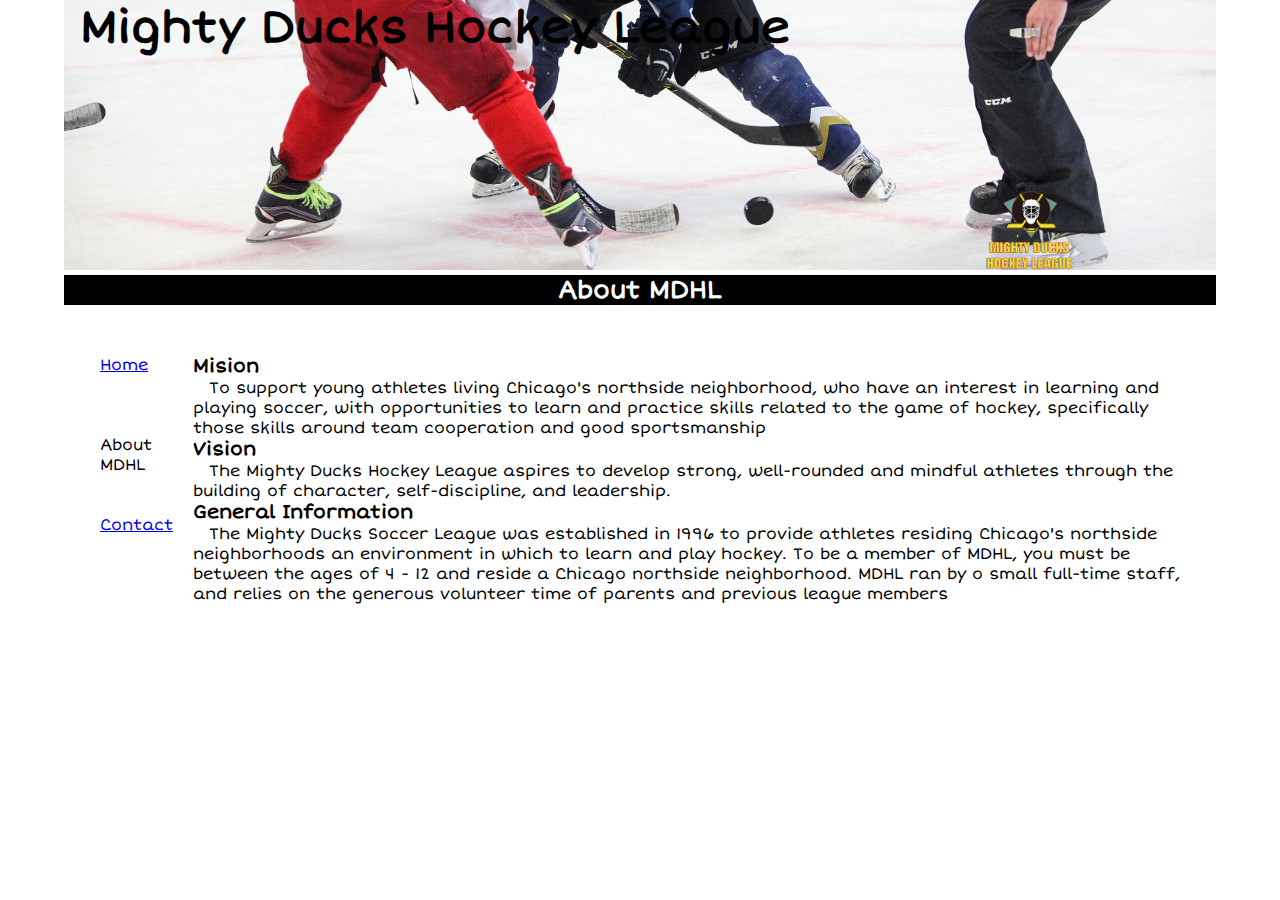
==== pages/about.html @ b1fb5a91 ":tada: New - star a new project" ====
<!DOCTYPE html>
    <html lang="es">
    <head>
        <meta charset="UTF-8">
        <meta http-equiv="X-UA-Compatible" content="IE=edge">
        <meta name="viewport" content="width=device-width, initial-scale=1.0">
        <title>About - Example</title>
        <link rel="stylesheet" href="../style.css">
        <link href="https://fonts.googleapis.com/css2?family=Short+Stack&display=swap" rel="stylesheet">
    </head>
    <body>
        <header class="barraNavegacion">
            <nav class="barraNavegacion-nav"> 
                <div>
                    <h1 class="barraNavegacion-h1">Mighty Ducks Hockey League</h1>
                    <img class="barraNavegacion-logo" src="../assets/image/logo-migthy-ducks-01.png" alt="Logo del equipo">
                </div>    
            </nav>
         <div class="barraNavegacion-portada">
            <img class="barraNavegacion-portada-image" src="../assets/image/design1_image1.jpg" alt="">
        </div>
            <div class="section-one">
                <h2>About MDHL</h2>
                </div>
        </header>
        <main class="containerGeneral">
                <div class="section-links">
                    <ul>
                        <li><a href="../index.html">Home</a></li>
                        <li  class="section-links-about"><a href="about.html">About MDHL</a></li>
                        <li><a href="contact.html">Contact</a></li>
                    </ul>
                </div> 
                <div class="information">
                    <h3>Mision</h3>
                       <p>To support young athletes living Chicago's northside neighborhood, who have an interest in
                       learning and playing soccer, with opportunities to learn and practice skills related to the game of
                       hockey, specifically those skills around team cooperation and good sportsmanship
                       </p>
                    <h3>Vision</h3>
                       <p>The Mighty Ducks Hockey League aspires to develop strong, well-rounded and mindful athletes
                       through the building of character, self-discipline, and leadership.
                       </p>
                   <h3>General Information</h3>
                       <p>
                        The Mighty Ducks Soccer League was established in 1996 to provide athletes residing
                       Chicago's northside neighborhoods an environment in which to learn and play hockey. To be a
                       member of MDHL, you must be between the ages of 4 - 12 and reside a Chicago northside
                       neighborhood. MDHL ran by o small full-time staff, and relies on the generous volunteer time of
                       parents and previous league members
                        </p>
               </div>
        </main>
    </body>
    </html>
---- style.css ----
*{
    box-sizing: border-box;
    margin: 0;
    padding: 0;
    font-family: 'Short Stack', cursive;
}

/* Comienza barra de navegacion */
 /* .barraNavegacion { } */
 

 .barraNavegacion-h1{
    font-size:45px;
    position: absolute;
    display: flex;
    left:80px;
 }

 .barraNavegacion-logo{
    width: 100px;
    height: 100px;
    position:absolute;
    top:180px;
    right:200px;
 }

 .barraNavegacion-portada{
    text-align: center;
 }

 .barraNavegacion-portada-image{
   width: 90vw;
   height: 30vh;
   object-fit: cover;
   object-position: 0 80%;
 }

 .barraNavegacion-links{
    display: flex;
    padding:100px;
 }

 .barraNavegacion-links > ul {
    display: flex;
    list-style-type: none;
 }
 
 /* .barraNavegacion-links > ul > li{ }*/
    
 

 .barraNavegacion-links > ul > li > a{
    text-decoration: none;
 }

 .section-one{
    display:flex;
    justify-content:center;
 }
 .section-one > h2 {
    text-align: center;
    font-size: 25px;
    color: rgb(255, 255, 255);
    background-color: black;
    width:90%;
 }


 .section{
    display:flex;
    flex-direction: row;
    margin-top: 50px;
 }

 .section > .section-links {
    flex-direction: column;
    display: flex;
    width: 250px;
 }

 .section > .section-links > ul {
    list-style-type: none;
    
 }
 .section > .section-links > ul > li {
    height: 80px;
    padding-left:100px;
 }
  .section > .section-links > ul > .section-links-home > a {
    text-decoration: none;
    color: black;
  }

 .section-info {
    display:flex;
    flex-direction:column;
    height: 200px;
    justify-content: space-between;
 }

.section-info > div {
    display: flex;
    flex-direction: column;
    
}

 .section-info > div > p{
    text-indent: 20px;
 }

 /* COMIENZA PAGINA ABOUT */

/* PORTADA Y LOGO TOMA EL CODIGO DE LA PAGINA ANTERIOR */

.containerGeneral{
   display: flex;
   flex-direction: row;
   margin-top: 50px;
}


 .section-links {
   flex-direction: column;
   display: flex;
   width: 250px;
}
 .section-links > ul {
   list-style-type: none;
   
}
.section-links > ul > li {
   height: 80px;
   padding-left:100px;
}
.section-links > ul > .section-links-about > a {
   text-decoration: none;
   color: black;
 }

 /* Inicia seccion informacion */

 .information{
   display:flex;
   flex-direction: column;
   justify-content: space-between;
   padding-left: 20px;
   margin-right: 100px;
 }

 .information > p{
   text-indent: 1em;
}

/* INICIA PAGINA CONTACTO */

/* La portada toma el codigo de la pagina home */

.container-contact{
   display:flex;
   padding-top: 3em;
}


.section-links-contact > a {
   text-decoration: none;
   color: black;
 }

 .section-mail{
   display: flex;
   flex-direction: column;
 }

 .section-mail > p {
   padding: 10px 0;
 }


 /* END PAGES */


 /* MOCKUP THREE */

 .lista {
   list-style-type: lower-alpha; 
 }
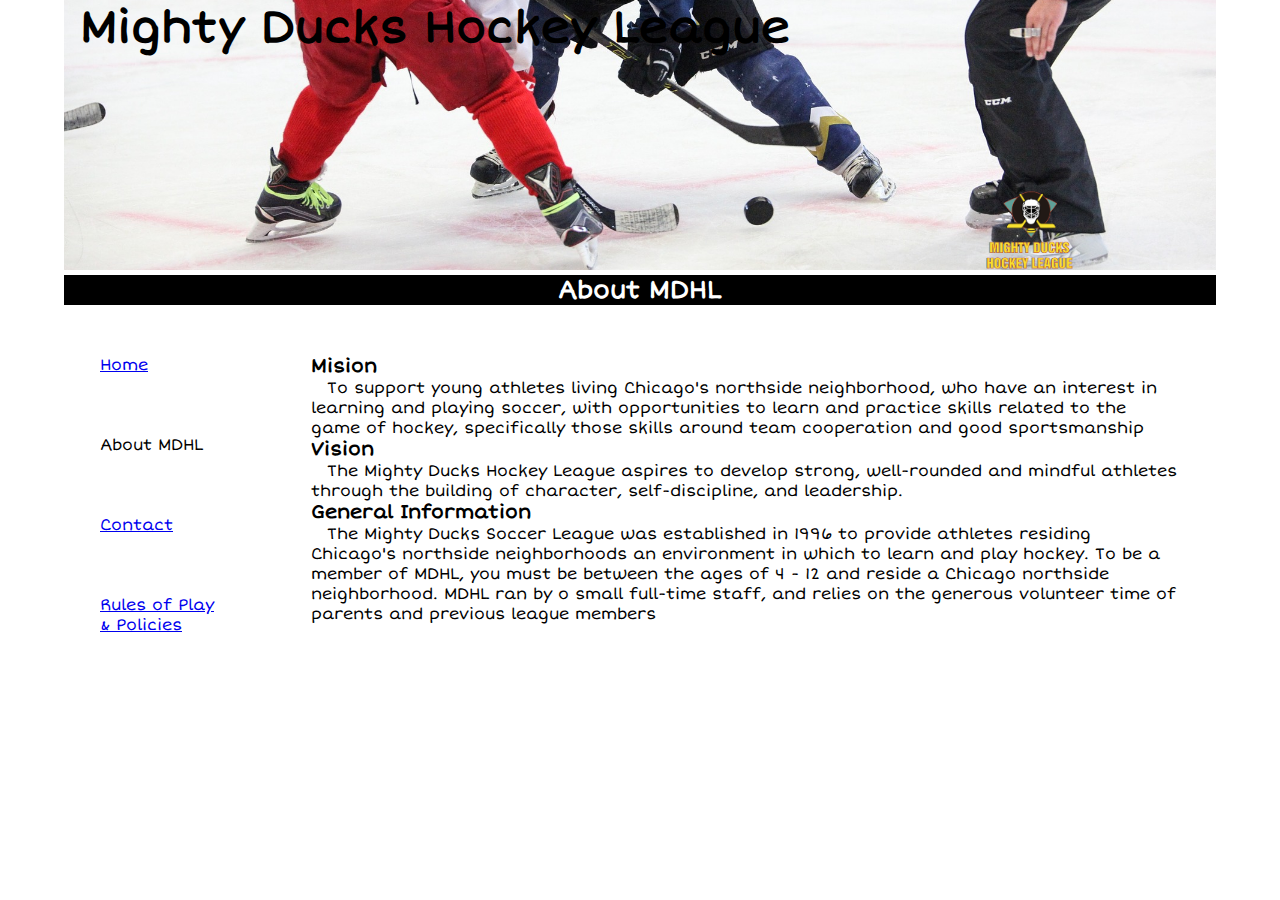
==== commit 9a52a21f: ":technologist: Fex : edit the styles in the page rules" ====
--- a/pages/about.html
+++ b/pages/about.html
@@ -29,27 +29,30 @@
                         <li><a href="../index.html">Home</a></li>
                         <li  class="section-links-about"><a href="about.html">About MDHL</a></li>
                         <li><a href="contact.html">Contact</a></li>
+                        <li><a href="rules.html">Rules of Play & Policies</a></li>
                     </ul>
                 </div> 
-                <div class="information">
-                    <h3>Mision</h3>
-                       <p>To support young athletes living Chicago's northside neighborhood, who have an interest in
-                       learning and playing soccer, with opportunities to learn and practice skills related to the game of
-                       hockey, specifically those skills around team cooperation and good sportsmanship
-                       </p>
-                    <h3>Vision</h3>
-                       <p>The Mighty Ducks Hockey League aspires to develop strong, well-rounded and mindful athletes
-                       through the building of character, self-discipline, and leadership.
-                       </p>
-                   <h3>General Information</h3>
-                       <p>
-                        The Mighty Ducks Soccer League was established in 1996 to provide athletes residing
-                       Chicago's northside neighborhoods an environment in which to learn and play hockey. To be a
-                       member of MDHL, you must be between the ages of 4 - 12 and reside a Chicago northside
-                       neighborhood. MDHL ran by o small full-time staff, and relies on the generous volunteer time of
-                       parents and previous league members
-                        </p>
-               </div>
+                <div class="container-rules-general">
+                    <div class="information">
+                        <h3>Mision</h3>
+                           <p>To support young athletes living Chicago's northside neighborhood, who have an interest in
+                           learning and playing soccer, with opportunities to learn and practice skills related to the game of
+                           hockey, specifically those skills around team cooperation and good sportsmanship
+                           </p>
+                        <h3>Vision</h3>
+                           <p>The Mighty Ducks Hockey League aspires to develop strong, well-rounded and mindful athletes
+                           through the building of character, self-discipline, and leadership.
+                           </p>
+                       <h3>General Information</h3>
+                           <p>
+                            The Mighty Ducks Soccer League was established in 1996 to provide athletes residing
+                           Chicago's northside neighborhoods an environment in which to learn and play hockey. To be a
+                           member of MDHL, you must be between the ages of 4 - 12 and reside a Chicago northside
+                           neighborhood. MDHL ran by o small full-time staff, and relies on the generous volunteer time of
+                           parents and previous league members
+                            </p>
+                   </div>
+                </div>
         </main>
     </body>
     </html>--- a/style.css
+++ b/style.css
@@ -181,6 +181,62 @@
 
  /* MOCKUP THREE */
 
+ .container-rules-of-play{
+   width: 80%;
+   display: flex;
+   padding-top: 50px;
+ }
+ 
+ .subtitle{
+   font-size: 20px;
+   margin-bottom: 10px;
+   font-weight: 300;
+   text-align: center;
+ }
+
+ .container-rules-general{
+   display: flex;
+   flex-direction: column;
+   justify-content: space-between;
+   width: 90%;
+   padding-left: 5%;
+ }
+
+.container-rules-title{
+   padding: 10px 0;
+   font-size: 18px;
+}
+
+.container-rules-sport{
+   text-indent: 25px;
+}
+
+
+/* .lista-dentro{
+  padding-left: 20px;
+} */
+
+.subtitle-bold{
+   font-weight: bold;
+}
+
  .lista {
    list-style-type: lower-alpha; 
- }+   padding-left: 20px;
+ }
+
+ .container-rules-parrafo-indent{
+   text-indent: 30px;
+ }
+
+ .conter-list-type{
+   padding-left: 50px;
+   list-style-type: circle;
+   margin-bottom: 5%;
+ }
+
+ .container-rules-title-diferente{
+   font-size: 15px;
+   padding-top: 15px;
+ }
+
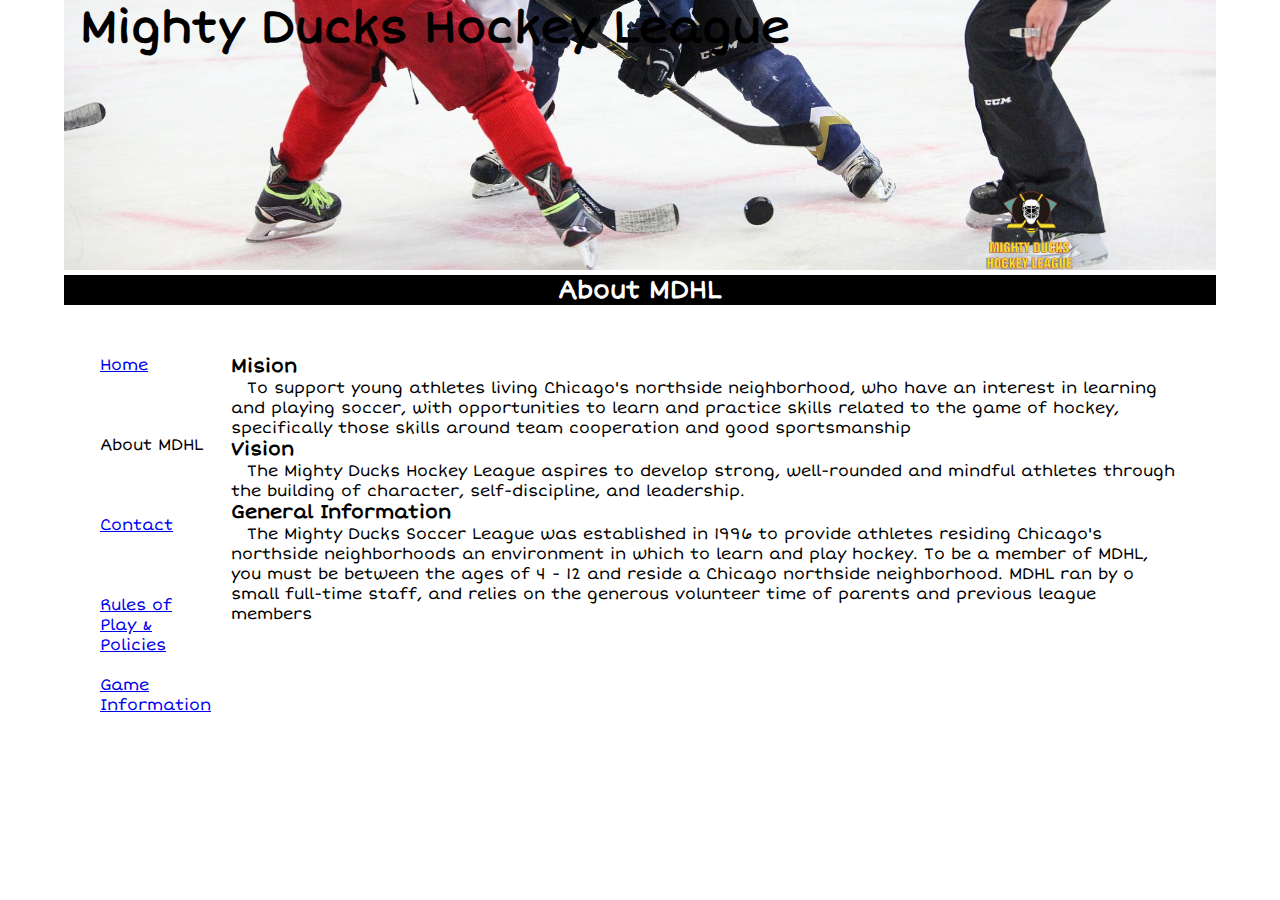
==== commit 8feafe1a: ":construction: New: page game_info added" ====
--- a/pages/about.html
+++ b/pages/about.html
@@ -30,6 +30,7 @@
                         <li  class="section-links-about"><a href="about.html">About MDHL</a></li>
                         <li><a href="contact.html">Contact</a></li>
                         <li><a href="rules.html">Rules of Play & Policies</a></li>
+                        <li><a href="game_info.html">Game Information</a></li>
                     </ul>
                 </div> 
                 <div class="container-rules-general">
--- a/style.css
+++ b/style.css
@@ -181,62 +181,98 @@
 
  /* MOCKUP THREE */
 
- .container-rules-of-play{
-   width: 80%;
-   display: flex;
-   padding-top: 50px;
- }
- 
- .subtitle{
+.container__list{
+   display: flex;
+   flex-direction: column;
+   width: 70%;
+   margin: auto;
+}
+
+.subtitle__rules{
    font-size: 20px;
-   margin-bottom: 10px;
    font-weight: 300;
-   text-align: center;
- }
-
- .container-rules-general{
-   display: flex;
-   flex-direction: column;
-   justify-content: space-between;
-   width: 90%;
-   padding-left: 5%;
- }
-
-.container-rules-title{
-   padding: 10px 0;
-   font-size: 18px;
-}
-
-.container-rules-sport{
-   text-indent: 25px;
-}
-
-
-/* .lista-dentro{
-  padding-left: 20px;
-} */
-
-.subtitle-bold{
+   padding-bottom: 30px;
+}
+
+.subtitle__rules--aside{
+   padding: 15px 0;
+   font-size: 20px;
+}
+
+.title__span{
    font-weight: bold;
 }
 
- .lista {
-   list-style-type: lower-alpha; 
-   padding-left: 20px;
- }
-
- .container-rules-parrafo-indent{
-   text-indent: 30px;
- }
-
- .conter-list-type{
-   padding-left: 50px;
-   list-style-type: circle;
-   margin-bottom: 5%;
- }
-
- .container-rules-title-diferente{
+.list__aling{
+   list-style-position: inside;
+}
+
+.list__aling > li{
+   padding-bottom: 15px;
+}
+
+.parrafo__rules{
+   text-indent: 40px;
+}
+
+
+.type__list{
+   list-style: circle;
+   list-style-position: inside;
+   padding-left:90px;
+}
+
+/* INICIO TABLA */
+
+.container__table{
+   width: 60%;
+  margin: auto;
+}
+
+
+.subtitle__table{
+   font-size: 20px;
+   font-weight: 300;
+   padding: 15px 0;
+}
+
+.parrafo__table--line{
+   padding-bottom: 40px;
+   text-decoration: underline;
+}
+
+.table{
+   display: flex;
+   width: 70%;
+}
+
+.table__style{
    font-size: 15px;
-   padding-top: 15px;
- }
-
+   border-collapse:collapse ;
+   width: 100%;
+}
+
+thead{
+   width: 100%;
+}
+
+th{
+   text-align: left;
+   padding: 10px;
+}
+
+td{
+   padding: 10px;
+}
+
+.span__bold{
+   font-weight: bold;
+}
+
+.margin__division{
+   padding: 30px 0;
+}
+
+.parrafo__info--add{
+   margin-bottom: 20px;
+}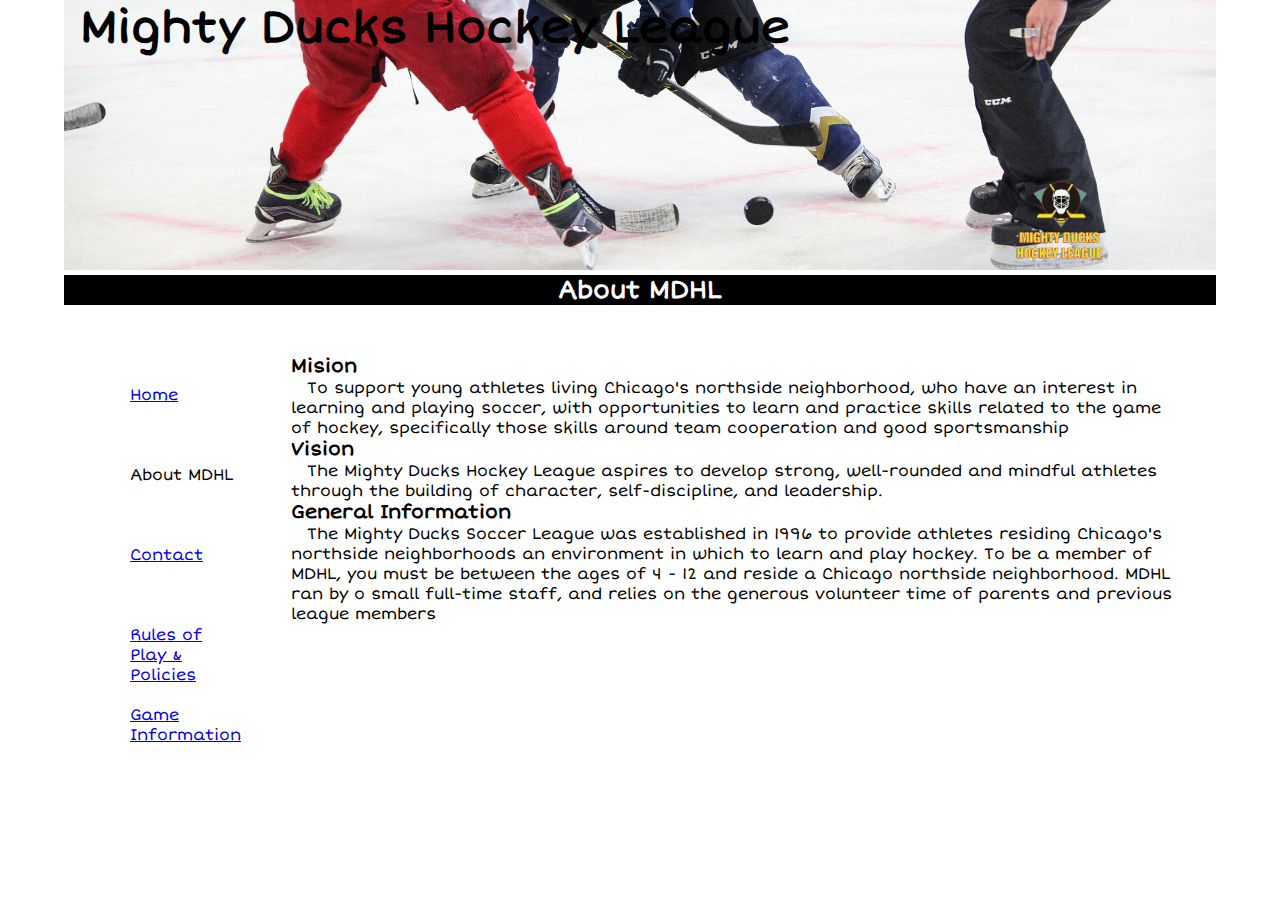
==== commit ebe5364d: ":bug: Add: bug nav and logo" ====
--- a/pages/about.html
+++ b/pages/about.html
@@ -11,7 +11,7 @@
     <body>
         <header class="barraNavegacion">
             <nav class="barraNavegacion-nav"> 
-                <div>
+                <div class="dad__logo">
                     <h1 class="barraNavegacion-h1">Mighty Ducks Hockey League</h1>
                     <img class="barraNavegacion-logo" src="../assets/image/logo-migthy-ducks-01.png" alt="Logo del equipo">
                 </div>    
--- a/style.css
+++ b/style.css
@@ -16,20 +16,29 @@
     left:80px;
  }
 
+ .dad__logo{
+   position: relative;
+ }
+
  .barraNavegacion-logo{
     width: 100px;
     height: 100px;
     position:absolute;
-    top:180px;
-    right:200px;
- }
+    top: 170px;
+    right: 170px;
+ }
+
+ .barraNavegacion-nav{
+   width: 100%;
+ }
+
 
  .barraNavegacion-portada{
     text-align: center;
  }
 
  .barraNavegacion-portada-image{
-   width: 90vw;
+   width: 90%;
    height: 30vh;
    object-fit: cover;
    object-position: 0 80%;
@@ -72,21 +81,22 @@
     margin-top: 50px;
  }
 
- .section > .section-links {
+ .section-links {
     flex-direction: column;
     display: flex;
     width: 250px;
- }
-
- .section > .section-links > ul {
+    margin: 30px;
+ }
+
+.section-links > ul {
     list-style-type: none;
     
  }
- .section > .section-links > ul > li {
+.section-links > ul > li {
     height: 80px;
     padding-left:100px;
  }
-  .section > .section-links > ul > .section-links-home > a {
+.section-links-home > a {
     text-decoration: none;
     color: black;
   }
@@ -139,12 +149,15 @@
 
  /* Inicia seccion informacion */
 
+
+
  .information{
    display:flex;
    flex-direction: column;
    justify-content: space-between;
    padding-left: 20px;
    margin-right: 100px;
+   width: 90%;
  }
 
  .information > p{
